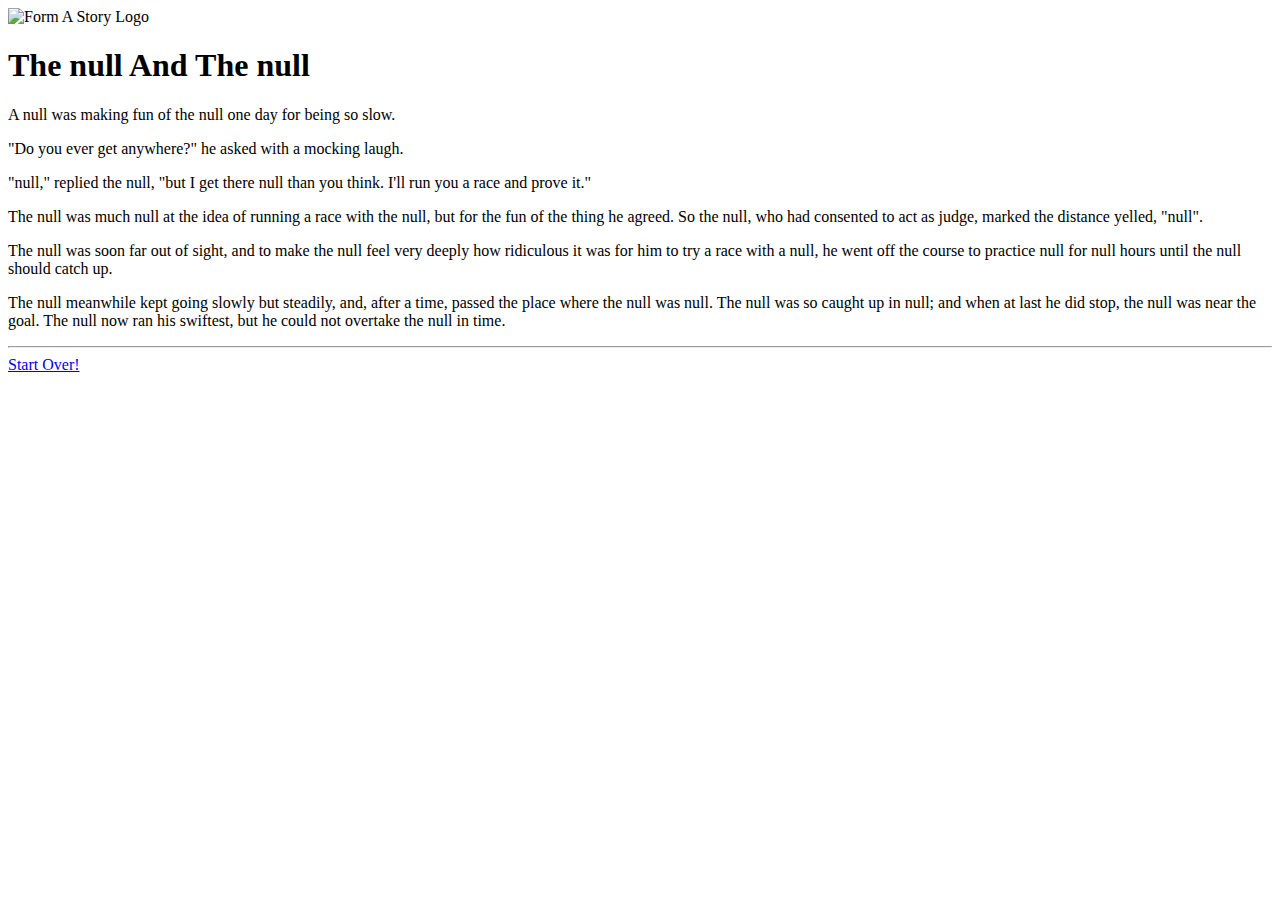
==== original.html @ 5961c4f1 "finally got forms to submit information and update the story page, still lacks some css love" ====
<html lang="en" dir="ltr">
  <head>
    <meta charset="utf-8">
    <title>Completed Story</title>
    <script type="text/javascript" src="main.js" defer></script>
    <link rel="stylesheet" href="style.css">
  </head>
  <body>
    <section id="top">
      <img src="https://s3.amazonaws.com/codecademy-content/courses/learn-html-forms/formAStoryLogo.svg" alt="Form A Story Logo">
    </section>
    <section id="main">
      <h1 id="title">The Tortoise and the Hare</h1>
      <article id="story">
        <p>A Hare was making fun of the Tortoise one day for being so slow.</p>

        <p>"Do you ever get anywhere?" he asked with a mocking laugh.</p>

        <p>"Yes," replied the Tortoise, "and I get there sooner than you think. I'll run you a race and prove it."</p>

        <p>The Hare was much amused at the idea of running a race with the Tortoise, but for the fun of the thing he agreed. So the Fox, who had consented to act as judge, marked the distance and started the runners off.</p>

        <p>The Hare was soon far out of sight, and to make the Tortoise feel very deeply how ridiculous it was for him to try a race with a Hare, he lay down beside the course to take a nap until the Tortoise should catch up.</p>

        <p>The Tortoise meanwhile kept going slowly but steadily, and, after a time, passed the place where the Hare was sleeping. But the Hare slept on very peacefully; and when at last he did wake up, the Tortoise was near the goal. The Hare now ran his swiftest, but he could not overtake the Tortoise in time.</p>
      </article>

      <hr>
     <a href="index.html">Start Over!</a>
    </section>

  </body>
</html>
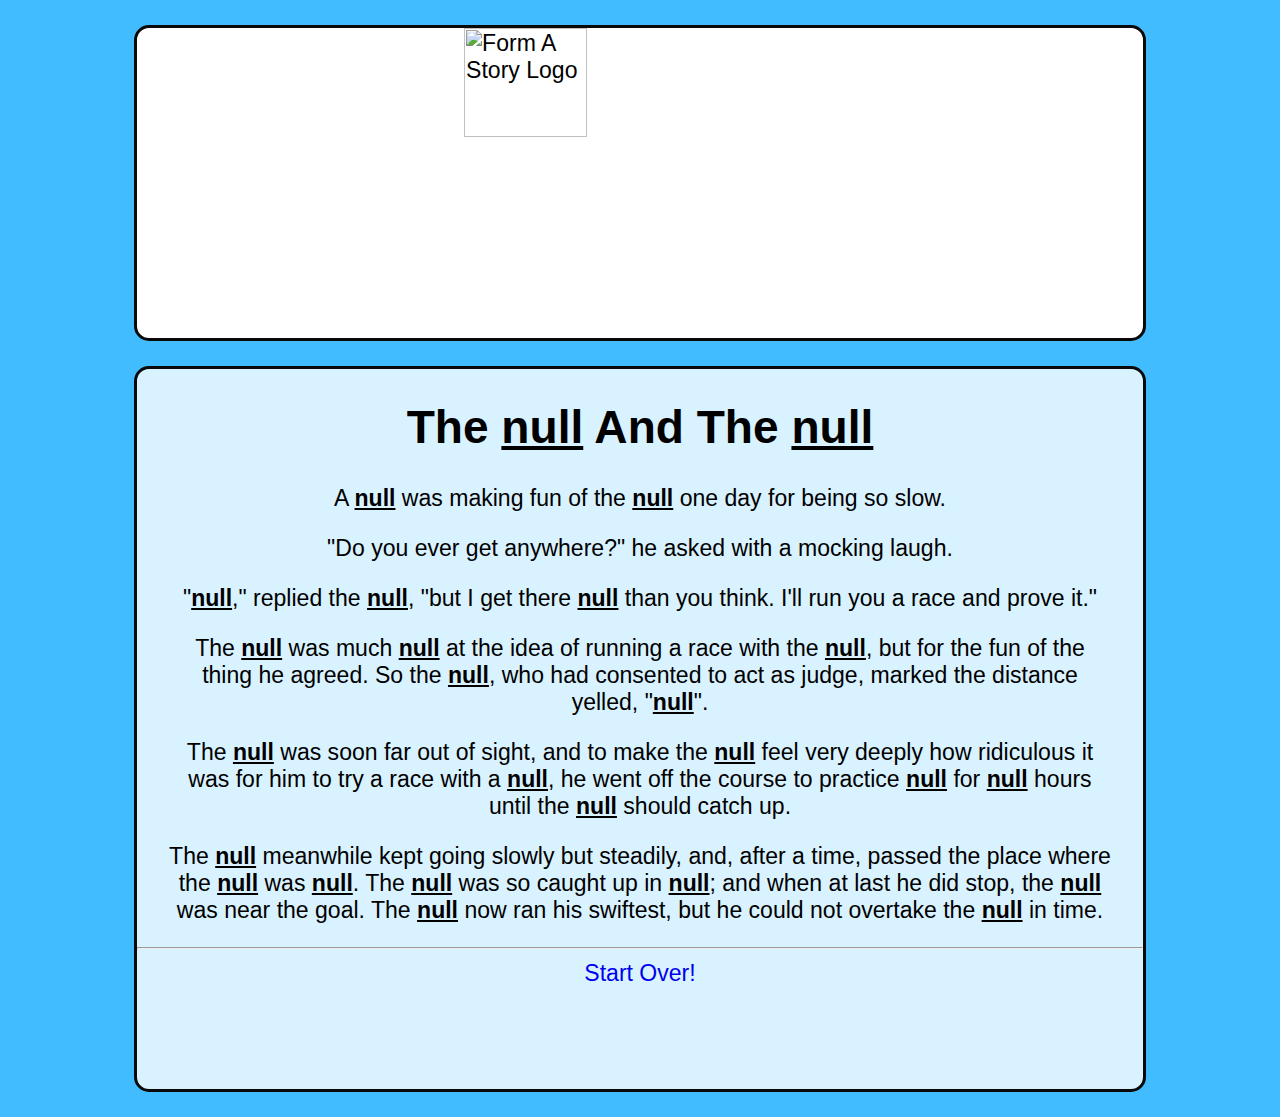
==== commit fdb75f38: "Modified CSS styling, also created readme file to include info, screenshots, etc" ====
--- a/original.html
+++ b/original.html
@@ -3,7 +3,7 @@
     <meta charset="utf-8">
     <title>Completed Story</title>
     <script type="text/javascript" src="main.js" defer></script>
-    <link rel="stylesheet" href="style.css">
+    <link rel="stylesheet" href="assets/css/style.css">
   </head>
   <body>
     <section id="top">
--- a/assets/css/style.css
+++ b/assets/css/style.css
@@ -0,0 +1,99 @@
+body, html {
+    /* background-color: rgb(255, 199, 64); */
+    background-color: rgb(64, 188, 255);
+    font-family: "Open Sans", Arial;
+    font-size: 1.2em;
+  }
+  
+  form {
+    line-height: 36px;
+  }
+  
+  h2 {
+    font-size: 1.3em;
+    margin-top: 5px;
+    margin-bottom: 5px;
+  }
+
+  a {
+    text-decoration: none;
+  }
+  
+  input[type="text"], input[type="number"] {
+    min-height: 15px;
+    border-radius: 5px;
+    border:1px solid #090909;
+  }
+  
+  input[type="radio"] {
+    margin-left: 12px;
+  }
+  
+  #main {
+    background-color: rgba(255,255,255,0.8);
+    text-align: center;
+    height: 80vh;
+    border-radius: 15px;
+    margin: 2% 10%;
+    overflow: auto;
+    border:3px solid #090909;
+  }
+  
+  #story {
+    padding: 0 3%;
+  }
+  
+  #top {
+    background-color: rgb(255, 255, 255);
+    margin: 2% 10%;
+    border-radius: 15px;
+    border:3px solid #090909;
+  }
+  
+  #top img {
+    display: block;
+    width: 35%;
+    margin: 0 auto;
+    
+  }
+  
+  .italics {
+    font-style: italic;
+  }
+  
+  .word {
+    font-weight: bold;
+    text-decoration: underline;
+  }
+
+  .storyButton {
+    display: block;
+    width: 250px;
+    height: 60px;
+    background-color: rgb(255, 213, 0);
+    margin: 10px auto;
+    font-size: 1.2em;
+    border-radius: 10px;
+    border:2px solid #090909;
+  }
+
+  .storyButton:hover {
+    background-color: rgb(64, 188, 255);;
+  }
+
+  .storyButton2 {
+    display: inline-block;
+    width: 250px;
+    height: 60px;
+    background-color: rgb(255, 213, 0);
+    margin: 5px 50px;
+    padding-top: 20px;
+    font-size: 1.2em;
+    border-radius: 10px;
+    border:2px solid #090909;
+  }
+
+  .storyButton2:hover {
+    background-color: rgb(64, 188, 255);;
+  }
+  